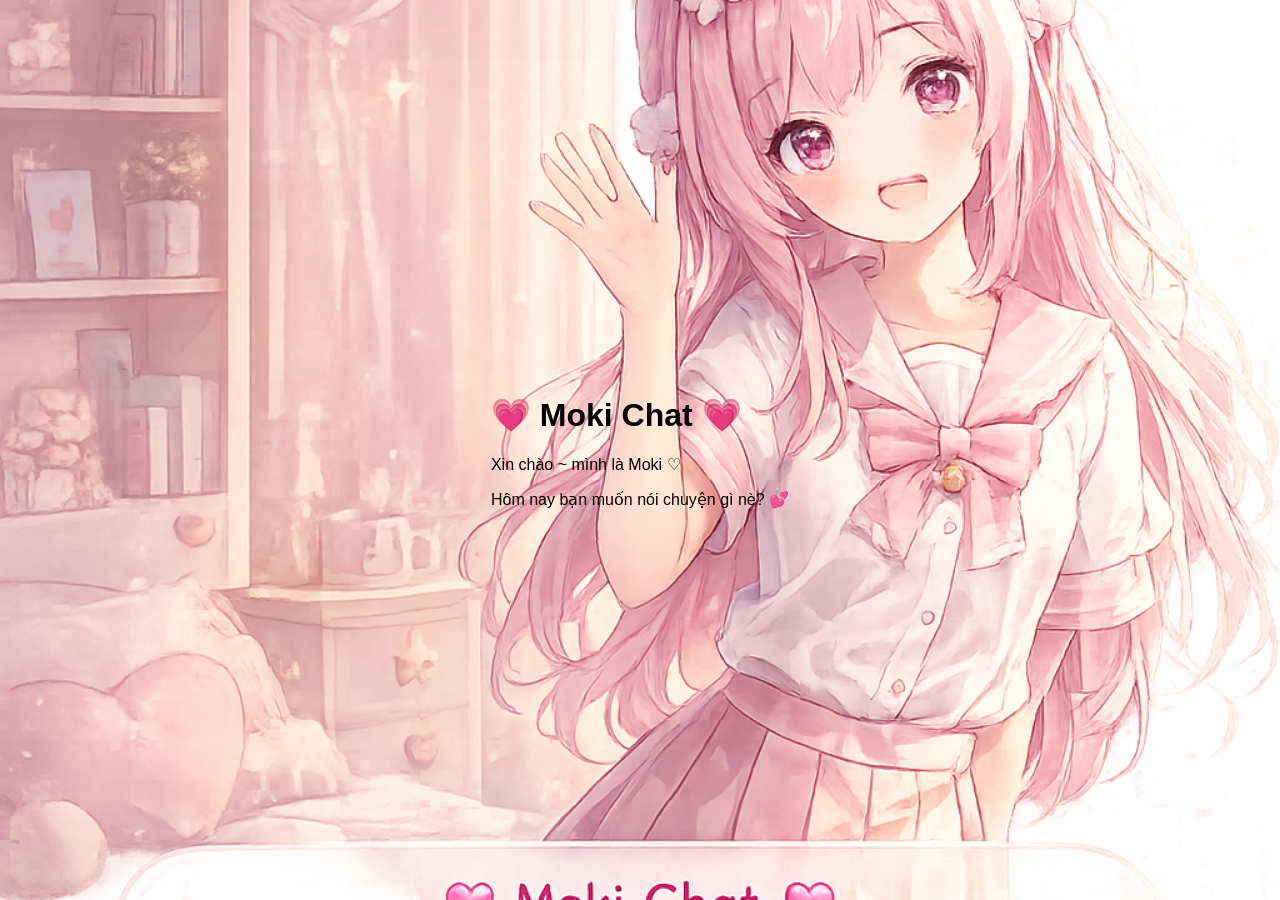
==== index.html @ d92df963 "Update index.html" ====
<!DOCTYPE html>
<html lang="vi">
<head>
  <meta charset="UTF-8">
  <title>Moki Chat</title>
  <link rel="stylesheet" href="style.css">
</head>

<body>

  <div class="dialog-box">
    <h1>💗 Moki Chat 💗</h1>
    <p>Xin chào ~ mình là Moki ♡</p>
    <p>Hôm nay bạn muốn nói chuyện gì nè? 💕</p>
  </div>

</body>
</html>
---- style.css ----
body {
  background-image: url("images/file_00000000a2d072068c06a018a07425f1.png");
  background-size: cover;
  background-position: center;
  background-repeat: no-repeat;
}body {
  margin: 0;
  min-height: 100vh;

  background-image: url("images/file_00000000a2d072068c06a018a07425f1.png");
  background-size: cover;
  background-position: center;
  background-repeat: no-repeat;

  display: flex;
  justify-content: center;
  align-items: center;

  font-family: "Segoe UI", sans-serif;
}
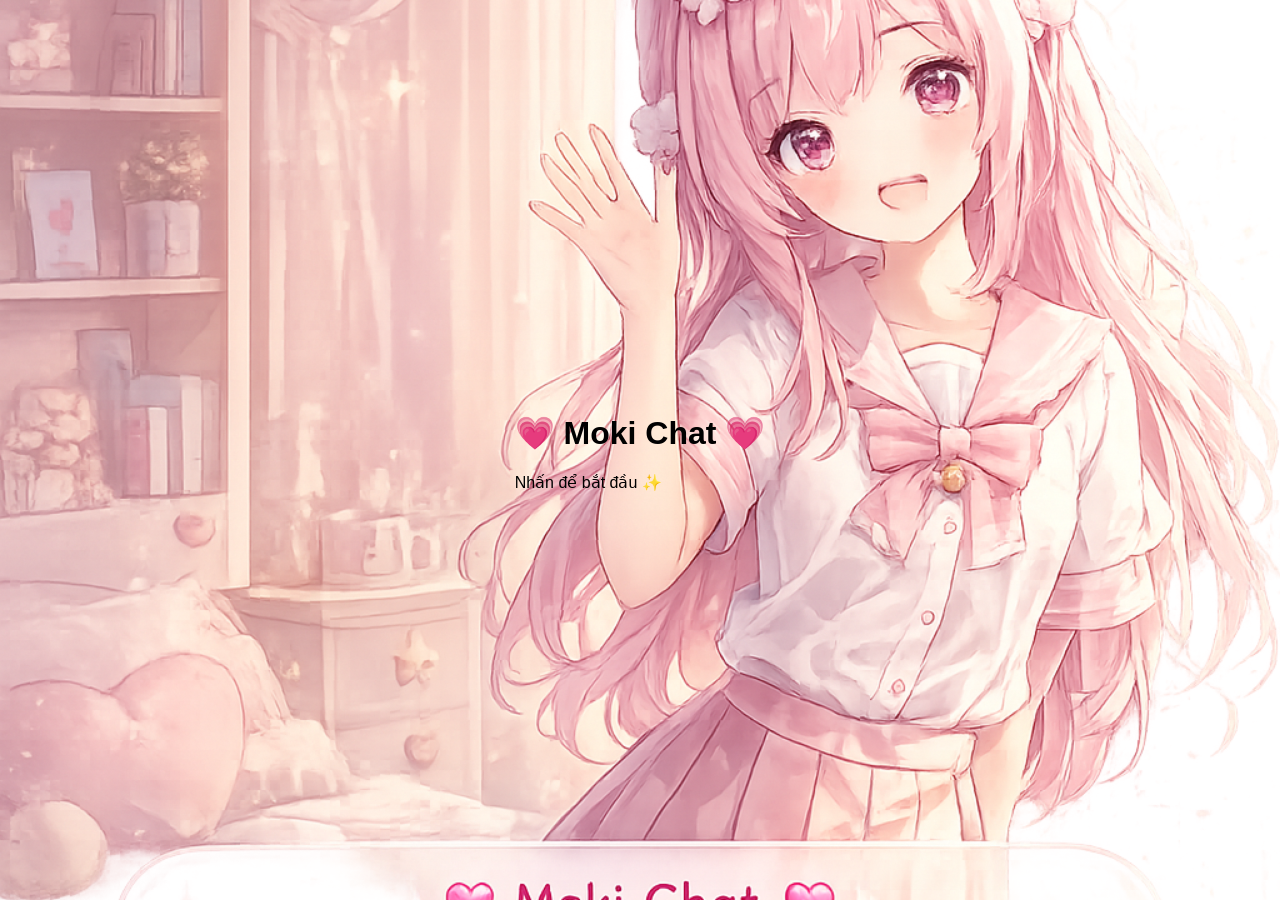
==== commit d41baa62: "Add start screen for Moki Chat Replaced the dialog box with a start screen that initiates the game." ====
--- a/index.html
+++ b/index.html
@@ -8,11 +8,19 @@
 
 <body>
 
-  <div class="dialog-box">
-    <h1>💗 Moki Chat 💗</h1>
-    <p>Xin chào ~ mình là Moki ♡</p>
-    <p>Hôm nay bạn muốn nói chuyện gì nè? 💕</p>
+  <!-- Màn hình mở đầu -->
+  <div class="start-screen" onclick="enterGame()">
+    <div class="start-box">
+      <h1>💗 Moki Chat 💗</h1>
+      <p>Nhấn để bắt đầu ✨</p>
+    </div>
   </div>
+
+  <script>
+    function enterGame() {
+      window.location.href = "home.html";
+    }
+  </script>
 
 </body>
 </html>
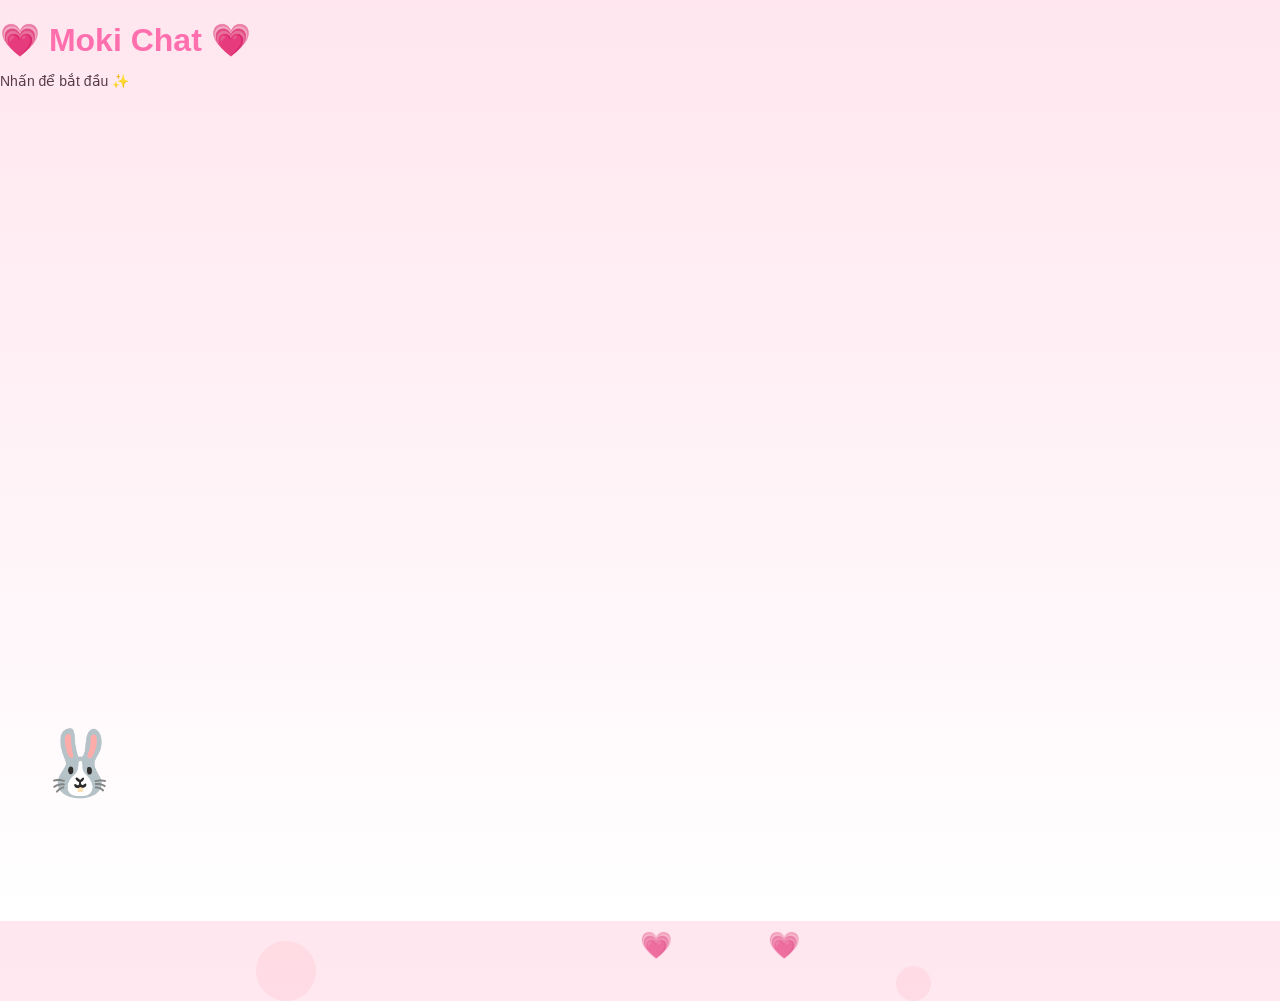
==== commit bd24bbc8: "Add decorative elements to index.html" ====
--- a/index.html
+++ b/index.html
@@ -24,3 +24,13 @@
 
 </body>
 </html>
+<!-- Bunny -->
+<div class="bunny">🐰</div>
+
+<!-- Tim bay -->
+<div class="heart">💗</div>
+<div class="heart delay">💗</div>
+
+<!-- Bong bóng -->
+<div class="bubble"></div>
+<div class="bubble small"></div>
--- a/style.css
+++ b/style.css
@@ -1,20 +1,190 @@
+/* RESET */
+* {
+  box-sizing: border-box;
+}
+
+/* BODY */
 body {
-  background-image: url("images/file_00000000a2d072068c06a018a07425f1.png");
-  background-size: cover;
-  background-position: center;
-  background-repeat: no-repeat;
-}body {
   margin: 0;
   min-height: 100vh;
+  background: linear-gradient(180deg, #ffe6ef, #fff);
+  font-family: "Segoe UI", sans-serif;
+  overflow: hidden;
+  position: relative;
+}
 
-  background-image: url("images/file_00000000a2d072068c06a018a07425f1.png");
-  background-size: cover;
-  background-position: center;
-  background-repeat: no-repeat;
+/* BẢNG TRẮNG */
+.dialog-box {
+  position: fixed;
+  bottom: 40px;
+  left: 50%;
+  transform: translateX(-50%);
+  width: 90%;
+  max-width: 680px;
+  background: white;
+  border-radius: 30px;
+  padding: 26px 30px;
+  box-shadow: 0 18px 40px rgba(255, 150, 200, 0.45);
+  z-index: 10;
+}
 
-  display: flex;
-  justify-content: center;
-  align-items: center;
+/* 🐰 THỎ NHẢY */
+.bunny {
+  position: absolute;
+  font-size: 64px;
+  bottom: 120px;
+  left: 40px;
+  animation: bunnyJump 2.5s ease-in-out infinite;
+}
 
-  font-family: "Segoe UI", sans-serif;
+@keyframes bunnyJump {
+  0% { transform: translateY(0); }
+  50% { transform: translateY(-30px); }
+  100% { transform: translateY(0); }
 }
+
+/* 💗 TIM BAY */
+.heart {
+  position: absolute;
+  font-size: 26px;
+  bottom: -40px;
+  left: 50%;
+  animation: heartFloat 6s linear infinite;
+  opacity: 0.7;
+}
+
+.heart.delay {
+  left: 60%;
+  animation-delay: 3s;
+}
+
+@keyframes heartFloat {
+  0% {
+    transform: translateY(0) scale(1);
+    opacity: 0;
+  }
+  20% { opacity: 1; }
+  100% {
+    transform: translateY(-120vh) scale(1.5);
+    opacity: 0;
+  }
+}
+
+/* 🫧 BONG BÓNG */
+.bubble {
+  position: absolute;
+  width: 60px;
+  height: 60px;
+  border-radius: 50%;
+  background: rgba(255, 182, 193, 0.25);
+  bottom: -80px;
+  left: 20%;
+  animation: bubbleUp 10s linear infinite;
+}
+
+.bubble.small {
+  width: 35px;
+  height: 35px;
+  left: 70%;
+  animation-duration: 7s;
+}
+
+@keyframes bubbleUp {
+  0% {
+    transform: translateY(0);
+    opacity: 0;
+  }
+  20% { opacity: 1; }
+  100% {
+    transform: translateY(-130vh);
+    opacity: 0;
+  }
+}.dialog-box {
+  position: fixed;
+  bottom: 40px;
+  left: 50%;
+  transform: translateX(-50%);
+
+  width: 92%;
+  max-width: 680px;
+
+  background: rgba(255, 255, 255, 0.94);
+  border-radius: 30px;
+  padding: 28px 32px;
+
+  box-shadow: 0 18px 40px rgba(255, 150, 200, 0.45);
+
+  font-size: 18px;
+  color: #4a2f3b;
+  line-height: 1.7;
+
+  z-index: 5;
+  animation: pop 0.45s ease-out;
+}
+
+/* TEXT */
+.dialog-box p {
+  margin: 0;
+  font-weight: 500;
+}
+
+/* ANIMATION */
+@keyframes pop {
+  0% {
+    transform: translateX(-50%) scale(0.95);
+    opacity: 0;
+  }
+  60% {
+    transform: translateX(-50%) scale(1.03);
+  }
+  100% {
+    transform: translateX(-50%) scale(1);
+    opacity: 1;
+  }
+}}
+
+.start-box p {
+  color: #5a3a4a;
+  font-size: 14px;
+}
+
+/* Hiệu ứng tưng tưng */
+@keyframes float {
+  0% { transform: translateY(0); }
+  50% { transform: translateY(-12px); }
+  100% { transform: translateY(0); }
+}
+.start-box h1 {
+  color: #ff6fae;
+  margin-bottom: 8px;
+}
+
+.start-box p {
+  color: #5a3a4a;
+  font-size: 14px;
+}
+
+/* Hiệu ứng tưng tưng */
+@keyframes float {
+  0% { transform: translateY(0); }
+  50% { transform: translateY(-12px); }
+  100% { transform: translateY(0); }
+}  }animation: float 3s ease-in-out infinite;
+}
+
+.start-box h1 {
+  color: #ff6fae;
+  margin-bottom: 8px;
+}
+
+.start-box p {
+  color: #5a3a4a;
+  font-size: 14px;
+}
+
+/* Hiệu ứng tưng tưng */
+@keyframes float {
+  0% { transform: translateY(0); }
+  50% { transform: translateY(-12px); }
+  100% { transform: translateY(0); }
+  }
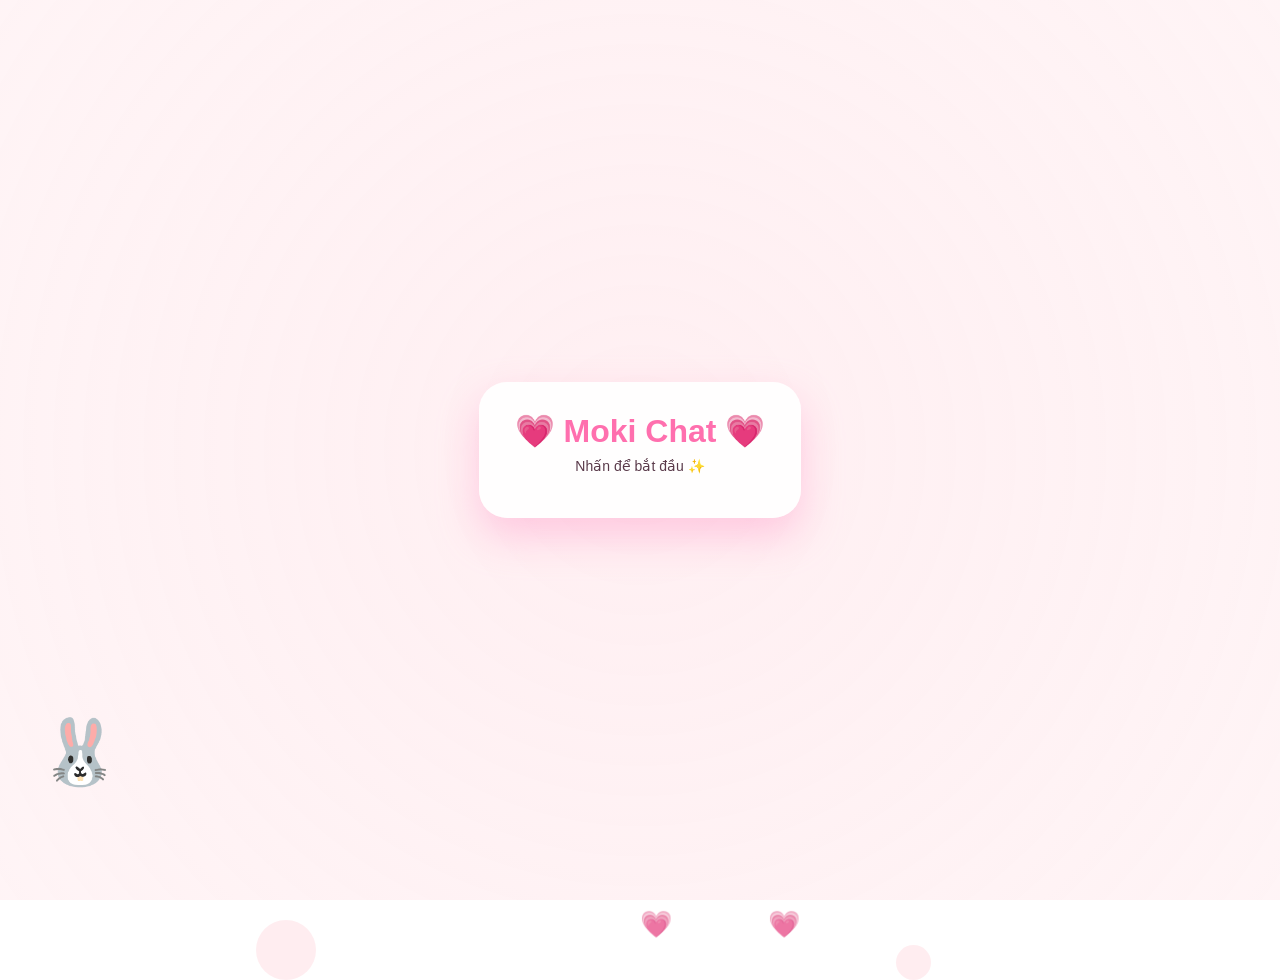
==== commit e4ff770f: "Refactor index.html with new structure and styles Updated the stylesheet link and modified the body " ====
--- a/index.html
+++ b/index.html
@@ -3,12 +3,19 @@
 <head>
   <meta charset="UTF-8">
   <title>Moki Chat</title>
-  <link rel="stylesheet" href="style.css">
+  <link rel="stylesheet" href="./style.css">
 </head>
 
-<body>
+<body class="start-bg">
 
-  <!-- Màn hình mở đầu -->
+  <!-- Thỏ + hiệu ứng tự động -->
+  <div class="bunny">🐰</div>
+  <div class="heart">💗</div>
+  <div class="heart delay">💗</div>
+  <div class="bubble"></div>
+  <div class="bubble small"></div>
+
+  <!-- Màn bắt đầu -->
   <div class="start-screen" onclick="enterGame()">
     <div class="start-box">
       <h1>💗 Moki Chat 💗</h1>
@@ -23,14 +30,4 @@
   </script>
 
 </body>
-</html>
-<!-- Bunny -->
-<div class="bunny">🐰</div>
-
-<!-- Tim bay -->
-<div class="heart">💗</div>
-<div class="heart delay">💗</div>
-
-<!-- Bong bóng -->
-<div class="bubble"></div>
-<div class="bubble small"></div>
+    </html>
--- a/style.css
+++ b/style.css
@@ -3,38 +3,140 @@
   box-sizing: border-box;
 }
 
-/* BODY */
-body {
+/* ===== START SCREEN ===== */
+.start-bg {
   margin: 0;
   min-height: 100vh;
-  background: linear-gradient(180deg, #ffe6ef, #fff);
+  background-image: url("./images/bg.png");
+  background-size: cover;
+  background-position: center;
+  background-repeat: no-repeat;
   font-family: "Segoe UI", sans-serif;
   overflow: hidden;
   position: relative;
 }
 
-/* BẢNG TRẮNG */
+/* Phấn hồng phủ nhẹ */
+.start-bg::after {
+  content: "";
+  position: fixed;
+  inset: 0;
+  background: radial-gradient(
+    circle at center,
+    rgba(255, 192, 203, 0.25),
+    rgba(255, 182, 193, 0.15)
+  );
+  pointer-events: none;
+  z-index: 1;
+}
+
+/* Màn click */
+.start-screen {
+  position: fixed;
+  inset: 0;
+  display: flex;
+  justify-content: center;
+  align-items: center;
+  z-index: 5;
+  cursor: pointer;
+}
+
+/* Bảng trắng */
+.start-box {
+  background: rgba(255, 255, 255, 0.9);
+  padding: 30px 36px;
+  border-radius: 28px;
+  text-align: center;
+  box-shadow: 0 18px 40px rgba(255, 150, 200, 0.45);
+  animation: float 3s ease-in-out infinite;
+}
+
+.start-box h1 {
+  margin: 0;
+  color: #ff6fae;
+}
+
+.start-box p {
+  margin-top: 8px;
+  color: #5a3a4a;
+  font-size: 14px;
+}
+
+/* ===== CHAT SCREEN ===== */
+.chat-bg {
+  margin: 0;
+  min-height: 100vh;
+  background: #fff5f8;
+  font-family: "Segoe UI", sans-serif;
+}
+
 .dialog-box {
   position: fixed;
   bottom: 40px;
   left: 50%;
   transform: translateX(-50%);
-  width: 90%;
+  width: 92%;
   max-width: 680px;
   background: white;
   border-radius: 30px;
-  padding: 26px 30px;
-  box-shadow: 0 18px 40px rgba(255, 150, 200, 0.45);
-  z-index: 10;
-}
-
-/* 🐰 THỎ NHẢY */
+  padding: 28px 32px;
+  box-shadow: 0 18px 40px rgba(255, 150, 200, 0.4);
+  font-size: 18px;
+  color: #4a2f3b;
+}
+
+/* ===== ANIMATION ===== */
+
+/* Tưng tưng */
+@keyframes float {
+  0% { transform: translateY(0); }
+  50% { transform: translateY(-14px); }
+  100% { transform: translateY(0); }
+}
+
+/* 🐰 Thỏ */
 .bunny {
   position: absolute;
   font-size: 64px;
-  bottom: 120px;
+  bottom: 110px;
   left: 40px;
+  z-index: 4;
   animation: bunnyJump 2.5s ease-in-out infinite;
+}
+
+@keyframes bunnyJump {
+  0% { transform: translateY(0); }
+  50% { transform: translateY(-28px); }
+  100% { transform: translateY(0); }
+}
+
+/* 💗 Tim */
+.heart {
+  position: absolute;
+  font-size: 26px;
+  bottom: -40px;
+  left: 50%;
+  z-index: 3;
+  animation: heartFloat 6s linear infinite;
+}
+
+.heart.delay {
+  left: 60%;
+  animation-delay: 3s;
+}
+
+@keyframes heartFloat {
+  0% { transform: translateY(0); opacity: 0; }
+  20% { opacity: 1; }
+  100% { transform: translateY(-120vh); opacity: 0; }
+}
+
+/* 🫧 Bong bóng */
+.bubble {
+  position: absolute;
+  width: 60px;
+  height: 60px;
+  border-radius  animation: bunnyJump 2.5s ease-in-out infinite;
 }
 
 @keyframes bunnyJump {
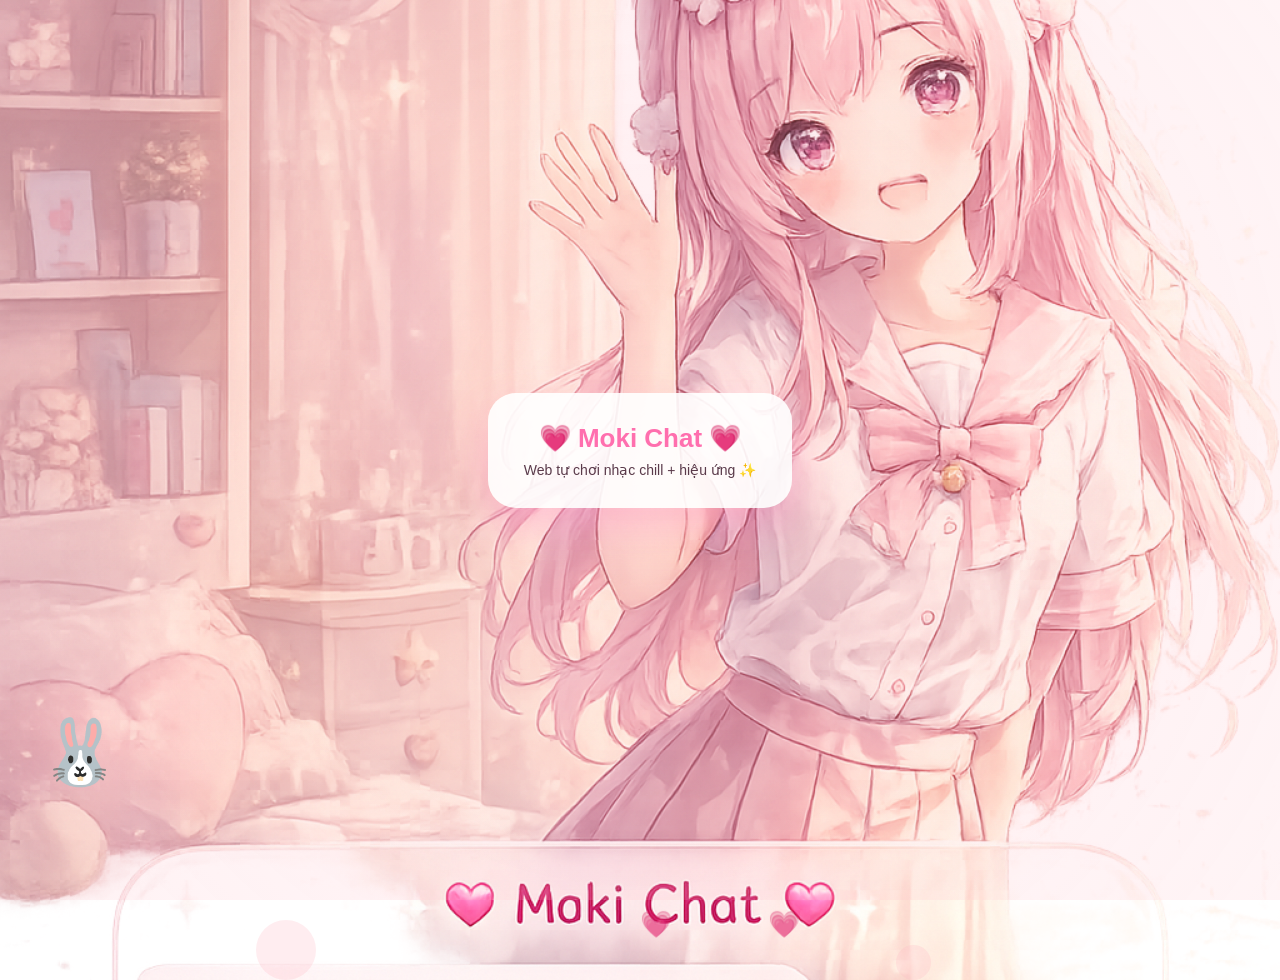
==== commit ec14f6dc: "Update index.html" ====
--- a/index.html
+++ b/index.html
@@ -3,31 +3,67 @@
 <head>
   <meta charset="UTF-8">
   <title>Moki Chat</title>
-  <link rel="stylesheet" href="./style.css">
+  <link rel="stylesheet" href="style.css">
 </head>
-
 <body class="start-bg">
 
-  <!-- Thỏ + hiệu ứng tự động -->
+  <!-- Thỏ + tim + bong bóng -->
   <div class="bunny">🐰</div>
   <div class="heart">💗</div>
   <div class="heart delay">💗</div>
   <div class="bubble"></div>
   <div class="bubble small"></div>
 
-  <!-- Màn bắt đầu -->
-  <div class="start-screen" onclick="enterGame()">
+  <!-- Start screen -->
+  <div class="start-screen">
     <div class="start-box">
       <h1>💗 Moki Chat 💗</h1>
-      <p>Nhấn để bắt đầu ✨</p>
+      <p>Web tự chơi nhạc chill + hiệu ứng ✨</p>
     </div>
   </div>
 
   <script>
-    function enterGame() {
-      window.location.href = "home.html";
+    // ===== Web Audio API =====
+    const AudioContext = window.AudioContext || window.webkitAudioContext;
+    const ctx = new AudioContext();
+
+    // ===== Tạo nhạc nền chill =====
+    function playChillLoop() {
+      const osc1 = ctx.createOscillator();
+      const gain1 = ctx.createGain();
+      osc1.type = 'sine';
+      osc1.frequency.value = 220; // nốt A3
+      gain1.gain.value = 0.02; // âm lượng nhỏ, chill
+      osc1.connect(gain1).connect(ctx.destination);
+      osc1.start();
+      osc1.stop(ctx.currentTime + 2);
+
+      // random nốt tiếp theo
+      setTimeout(playChillLoop, 500 + Math.random() * 1000);
     }
+
+    // ===== Tạo hiệu ứng phép thuật =====
+    function playMagic() {
+      const osc = ctx.createOscillator();
+      const gain = ctx.createGain();
+      osc.type = 'triangle';
+      osc.frequency.setValueAtTime(600, ctx.currentTime);
+      osc.frequency.exponentialRampToValueAtTime(1200, ctx.currentTime + 0.3);
+      gain.gain.setValueAtTime(0.2, ctx.currentTime);
+      gain.gain.exponentialRampToValueAtTime(0.001, ctx.currentTime + 0.3);
+      osc.connect(gain).connect(ctx.destination);
+      osc.start();
+      osc.stop(ctx.currentTime + 0.3);
+    }
+
+    // ===== Tự động bật khi người dùng click 1 lần =====
+    document.body.addEventListener('click', function startAudio() {
+      ctx.resume(); // cần resume context khi browser chặn autoplay
+      playMagic(); // phép thuật 1 lần
+      playChillLoop(); // nhạc nền chill loop
+      document.body.removeEventListener('click', startAudio);
+    });
   </script>
 
 </body>
-    </html>
+</html>
--- a/style.css
+++ b/style.css
@@ -1,23 +1,27 @@
 /* RESET */
 * {
   box-sizing: border-box;
-}
-
-/* ===== START SCREEN ===== */
-.start-bg {
   margin: 0;
+  padding: 0;
+}
+
+/* ===== BODY – START SCREEN ===== */
+body.start-bg {
   min-height: 100vh;
-  background-image: url("./images/bg.png");
+
+  /* BACKGROUND ANIME */
+  background-image: url("./images/file_00000000a2d072068c06a018a07425f1.png");
   background-size: cover;
   background-position: center;
   background-repeat: no-repeat;
+
   font-family: "Segoe UI", sans-serif;
   overflow: hidden;
   position: relative;
 }
 
-/* Phấn hồng phủ nhẹ */
-.start-bg::after {
+/* PHẤN HỒNG PHỦ NHẸ */
+body.start-bg::after {
   content: "";
   position: fixed;
   inset: 0;
@@ -30,11 +34,265 @@
   z-index: 1;
 }
 
-/* Màn click */
+/* START SCREEN – BẢNG CLICK */
 .start-screen {
   position: fixed;
   inset: 0;
   display: flex;
+  justify-content: center;
+  align-items: center;
+  z-index: 5;
+  cursor: pointer;
+}
+
+.start-box {
+  background: rgba(255, 255, 255, 0.9);
+  padding: 30px 36px;
+  border-radius: 28px;
+  text-align: center;
+  box-shadow: 0 18px 40px rgba(255, 150, 200, 0.45);
+  animation: float 3s ease-in-out infinite;
+}
+
+.start-box h1 {
+  margin: 0;
+  color: #ff6fae;
+  font-size: 26px;
+}
+
+.start-box p {
+  margin-top: 8px;
+  color: #5a3a4a;
+  font-size: 16px;
+}
+
+/* ===== FLOAT ANIMATION ===== */
+@keyframes float {
+  0% { transform: translateY(0); }
+  50% { transform: translateY(-14px); }
+  100% { transform: translateY(0); }
+}
+
+/* ===== CHAT SCREEN – NỀN TRẮNG ===== */
+body.chat-bg {
+  min-height: 100vh;
+  background: #fff5f8;
+  font-family: "Segoe UI", sans-serif;
+}
+
+/* DIALOG BOX */
+.dialog-box {
+  position: fixed;
+  bottom: 40px;
+  left: 50%;
+  transform: translateX(-50%);
+  width: 92%;
+  max-width: 680px;
+  background: white;
+  border-radius: 30px;
+  padding: 28px 32px;
+  box-shadow: 0 18px 40px rgba(255, 150, 200, 0.45);
+  font-size: 18px;
+  color: #4a2f3b;
+  line-height: 1.6;
+  z-index: 10;
+}
+
+/* ===== BUNNY + HEART + BUBBLE ANIMATION ===== */
+
+/* Thỏ nhảy cao */
+.bunny {
+  position: absolute;
+  font-size: 64px;
+  bottom: 140px; /* nâng cao hơn trước */
+  left: 40px;
+  z-index: 4;
+  animation: bunnyJump 2.5s ease-in-out infinite;
+}
+
+@keyframes bunnyJump {
+  0% { transform: translateY(0); }
+  25% { transform: translateY(-40px); }
+  50% { transform: translateY(-50px); }
+  75% { transform: translateY(-40px); }
+  100% { transform: translateY(0); }
+}
+
+/* Tim bay */
+.heart {
+  position: absolute;
+  font-size: 26px;
+  bottom: -40px;
+  left: 50%;
+  z-index: 3;
+  animation: heartFloat 6s linear infinite;
+  opacity: 0.7;
+}
+
+.heart.delay {
+  left: 60%;
+  animation-delay: 3s;
+}
+
+@keyframes heartFloat {
+  0% { transform: translateY(0) scale(1); opacity: 0; }
+  20% { opacity: 1; }
+  100% { transform: translateY(-120vh) scale(1.5); opacity: 0; }
+}
+
+/* Bong bóng */
+.bubble {
+  position: absolute;
+  width: 60px;
+  height: 60px;
+  border-radius: 50%;
+  background: rgba(255, 182, 193, 0.25);
+  bottom: -80px;
+  left: 20%;
+  z-index: 2;
+  animation: bubbleUp 10s linear infinite;
+}
+
+.bubble.small {
+  width: 35px;
+  height: 35px;
+  left: 70%;
+  animation-duration: 7s;
+}
+
+@keyframes bubbleUp {
+  0% { transform: translateY(0); opacity: 0; }
+  20% { opacity: 1; }
+  100% { transform: translateY(-130vh); opacity: 0; }
+  }/* START SCREEN – BẢNG CLICK */
+.start-screen {
+  position: fixed;
+  inset: 0;
+  display: flex;
+  justify-content: center;
+  align-items: center;
+  z-index: 5;
+  cursor: pointer;
+}
+
+.start-box {
+  background: rgba(255, 255, 255, 0.9);
+  padding: 30px 36px;
+  border-radius: 28px;
+  text-align: center;
+  box-shadow: 0 18px 40px rgba(255, 150, 200, 0.45);
+  animation: float 3s ease-in-out infinite;
+}
+
+.start-box h1 {
+  margin: 0;
+  color: #ff6fae;
+  font-size: 26px;
+}
+
+.start-box p {
+  margin-top: 8px;
+  color: #5a3a4a;
+  font-size: 16px;
+}
+
+/* ===== FLOAT ANIMATION ===== */
+@keyframes float {
+  0% { transform: translateY(0); }
+  50% { transform: translateY(-14px); }
+  100% { transform: translateY(0); }
+}
+
+/* ===== CHAT SCREEN – NỀN TRẮNG ===== */
+body.chat-bg {
+  min-height: 100vh;
+  background: #fff5f8;
+  font-family: "Segoe UI", sans-serif;
+}
+
+/* DIALOG BOX */
+.dialog-box {
+  position: fixed;
+  bottom: 40px;
+  left: 50%;
+  transform: translateX(-50%);
+  width: 92%;
+  max-width: 680px;
+  background: white;
+  border-radius: 30px;
+  padding: 28px 32px;
+  box-shadow: 0 18px 40px rgba(255, 150, 200, 0.45);
+  font-size: 18px;
+  color: #4a2f3b;
+  line-height: 1.6;
+  z-index: 10;
+}
+
+/* ===== BUNNY + HEART + BUBBLE ANIMATION ===== */
+
+/* Thỏ nhảy */
+.bunny {
+  position: absolute;
+  font-size: 64px;
+  bottom: 110px;
+  left: 40px;
+  z-index: 4;
+  animation: bunnyJump 2.5s ease-in-out infinite;
+}
+
+@keyframes bunnyJump {
+  0% { transform: translateY(0); }
+  50% { transform: translateY(-28px); }
+  100% { transform: translateY(0); }
+}
+
+/* Tim bay */
+.heart {
+  position: absolute;
+  font-size: 26px;
+  bottom: -40px;
+  left: 50%;
+  z-index: 3;
+  animation: heartFloat 6s linear infinite;
+  opacity: 0.7;
+}
+
+.heart.delay {
+  left: 60%;
+  animation-delay: 3s;
+}
+
+@keyframes heartFloat {
+  0% { transform: translateY(0) scale(1); opacity: 0; }
+  20% { opacity: 1; }
+  100% { transform: translateY(-120vh) scale(1.5); opacity: 0; }
+}
+
+/* Bong bóng */
+.bubble {
+  position: absolute;
+  width: 60px;
+  height: 60px;
+  border-radius: 50%;
+  background: rgba(255, 182, 193, 0.25);
+  bottom: -80px;
+  left: 20%;
+  z-index: 2;
+  animation: bubbleUp 10s linear infinite;
+}
+
+.bubble.small {
+  width: 35px;
+  height: 35px;
+  left: 70%;
+  animation-duration: 7s;
+}
+
+@keyframes bubbleUp {
+  0% { transform: translateY(0); opacity: 0; }
+  20% { opacity: 1; }
+  100% { transform: translateY(-130vh); opacity: 0; }
+  }  display: flex;
   justify-content: center;
   align-items: center;
   z-index: 5;
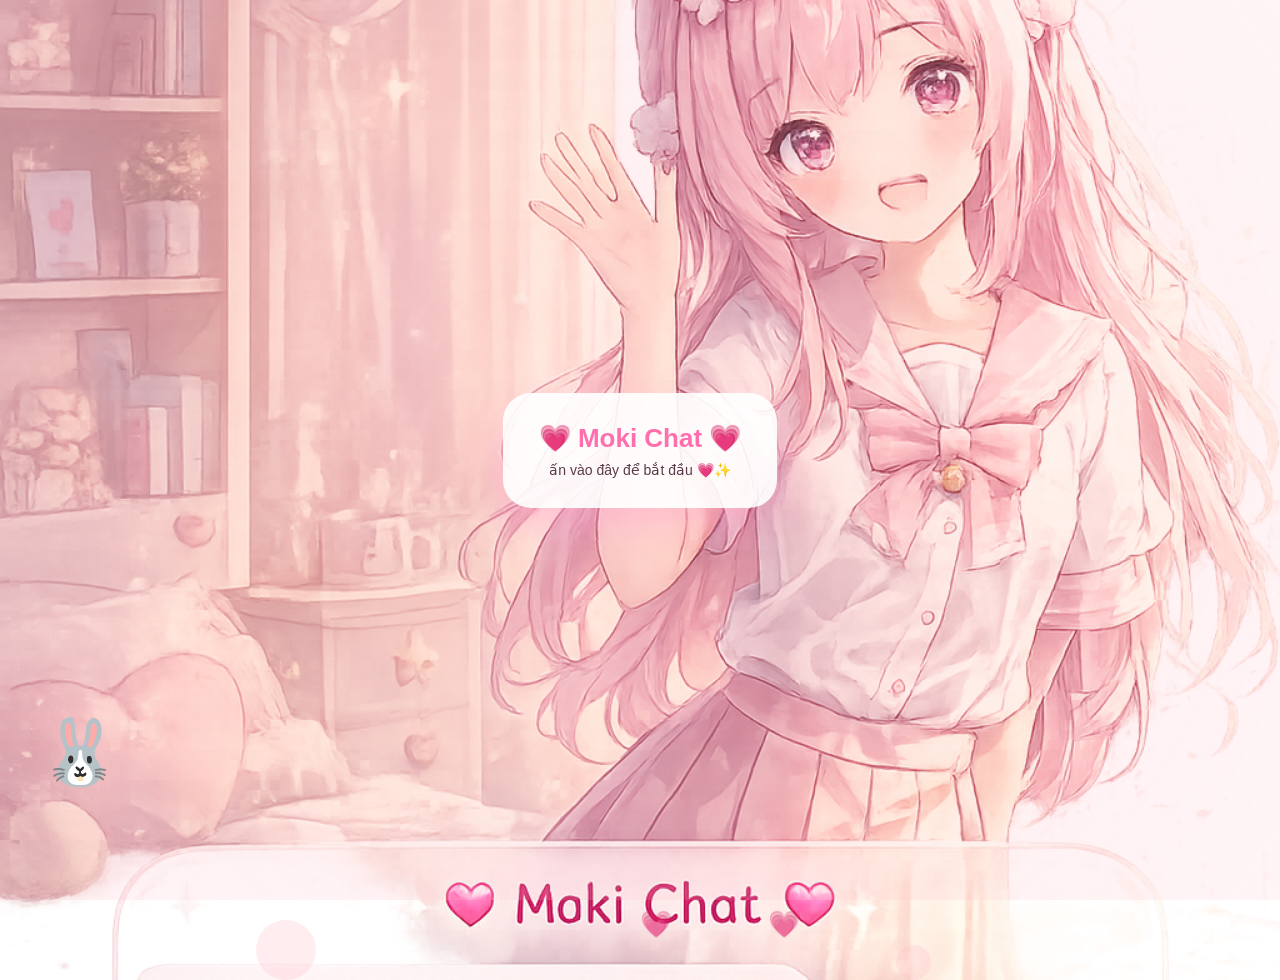
==== commit d75bc884: "Update index.html" ====
--- a/index.html
+++ b/index.html
@@ -18,7 +18,7 @@
   <div class="start-screen">
     <div class="start-box">
       <h1>💗 Moki Chat 💗</h1>
-      <p>Web tự chơi nhạc chill + hiệu ứng ✨</p>
+      <p>ấn vào đây để bắt đầu 💗✨</p>
     </div>
   </div>
 
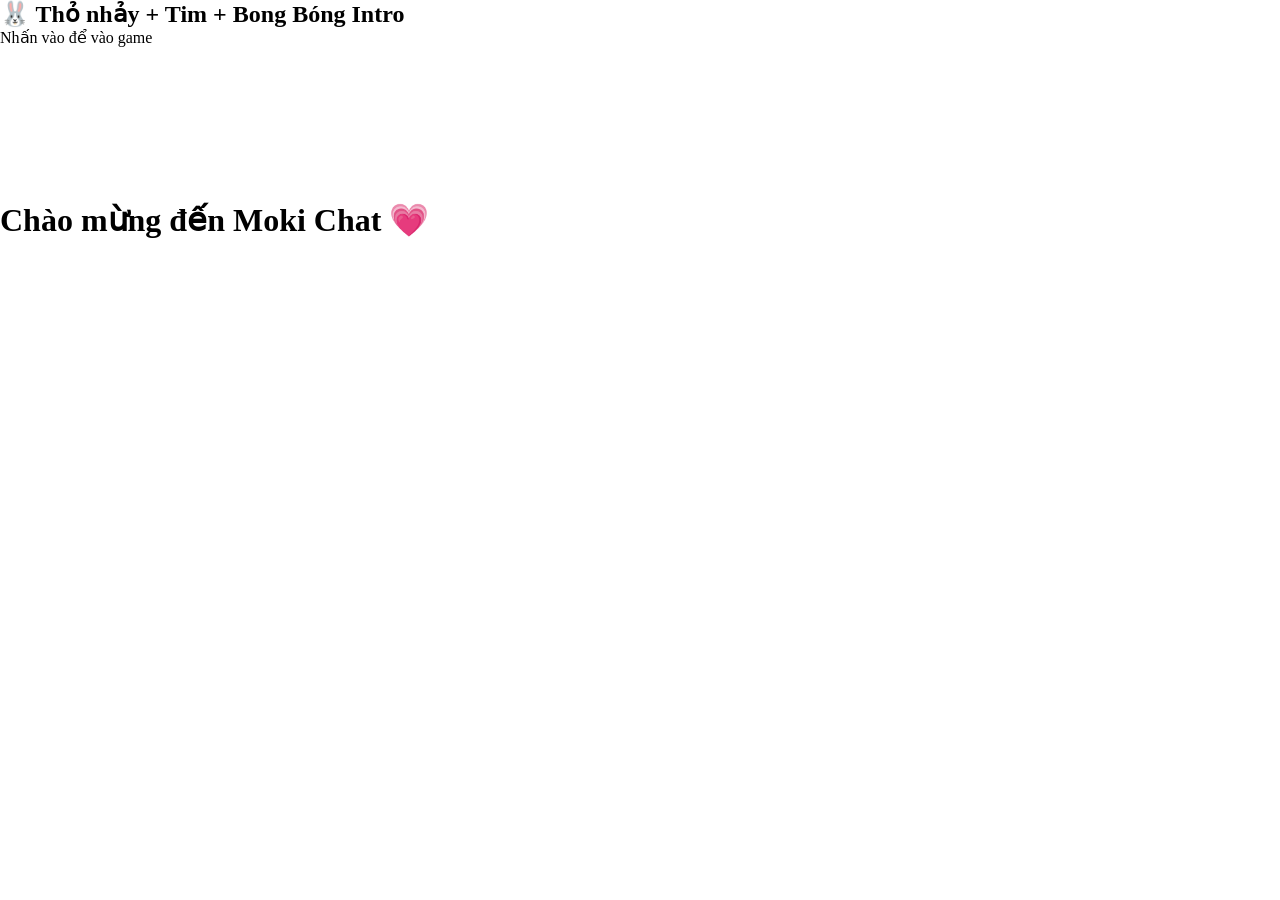
==== commit 2bd445ed: "Update index.html" ====
--- a/index.html
+++ b/index.html
@@ -5,65 +5,22 @@
   <title>Moki Chat</title>
   <link rel="stylesheet" href="style.css">
 </head>
-<body class="start-bg">
+<body>
 
-  <!-- Thỏ + tim + bong bóng -->
-  <div class="bunny">🐰</div>
-  <div class="heart">💗</div>
-  <div class="heart delay">💗</div>
-  <div class="bubble"></div>
-  <div class="bubble small"></div>
-
-  <!-- Start screen -->
-  <div class="start-screen">
-    <div class="start-box">
-      <h1>💗 Moki Chat 💗</h1>
-      <p>ấn vào đây để bắt đầu 💗✨</p>
-    </div>
+  <!-- ======= 1. INTRO thỏ nhảy ======= -->
+  <div id="introScreen">
+    <h2>🐰 Thỏ nhảy + Tim + Bong Bóng Intro</h2>
+    <p>Nhấn vào để vào game</p>
   </div>
 
-  <script>
-    // ===== Web Audio API =====
-    const AudioContext = window.AudioContext || window.webkitAudioContext;
-    const ctx = new AudioContext();
+  <!-- ======= 2. CINEMATIC trần nhà ======= -->
+  <canvas id="roomCanvas"></canvas>
+  <div class="blink-overlay"></div>
+  <div class="welcome-box" id="welcomeBox">
+    <h1>Chào mừng đến Moki Chat 💗</h1>
+  </div>
 
-    // ===== Tạo nhạc nền chill =====
-    function playChillLoop() {
-      const osc1 = ctx.createOscillator();
-      const gain1 = ctx.createGain();
-      osc1.type = 'sine';
-      osc1.frequency.value = 220; // nốt A3
-      gain1.gain.value = 0.02; // âm lượng nhỏ, chill
-      osc1.connect(gain1).connect(ctx.destination);
-      osc1.start();
-      osc1.stop(ctx.currentTime + 2);
-
-      // random nốt tiếp theo
-      setTimeout(playChillLoop, 500 + Math.random() * 1000);
-    }
-
-    // ===== Tạo hiệu ứng phép thuật =====
-    function playMagic() {
-      const osc = ctx.createOscillator();
-      const gain = ctx.createGain();
-      osc.type = 'triangle';
-      osc.frequency.setValueAtTime(600, ctx.currentTime);
-      osc.frequency.exponentialRampToValueAtTime(1200, ctx.currentTime + 0.3);
-      gain.gain.setValueAtTime(0.2, ctx.currentTime);
-      gain.gain.exponentialRampToValueAtTime(0.001, ctx.currentTime + 0.3);
-      osc.connect(gain).connect(ctx.destination);
-      osc.start();
-      osc.stop(ctx.currentTime + 0.3);
-    }
-
-    // ===== Tự động bật khi người dùng click 1 lần =====
-    document.body.addEventListener('click', function startAudio() {
-      ctx.resume(); // cần resume context khi browser chặn autoplay
-      playMagic(); // phép thuật 1 lần
-      playChillLoop(); // nhạc nền chill loop
-      document.body.removeEventListener('click', startAudio);
-    });
-  </script>
-
+  <!-- ======= 3. JS ======= -->
+  <script src="script.js"></script>
 </body>
-</html>
+  </html>
--- a/style.css
+++ b/style.css
@@ -35,6 +35,266 @@
 }
 
 /* START SCREEN – BẢNG CLICK */
+.start-screen {
+  position: fixed;
+  inset: 0;
+  display: flex;
+  justify-content: center;
+  align-items: center;
+  z-index: 5;
+  cursor: pointer;
+}
+
+.start-box {
+  background: rgba(255, 255, 255, 0.9);
+  padding: 30px 36px;
+  border-radius: 28px;
+  text-align: center;
+  box-shadow: 0 18px 40px rgba(255, 150, 200, 0.45);
+  animation: float 3s ease-in-out infinite;
+}
+
+.start-box h1 {
+  margin: 0;
+  color: #ff6fae;
+  font-size: 26px;
+}
+
+.start-box p {
+  margin-top: 8px;
+  color: #5a3a4a;
+  font-size: 16px;
+}
+
+/* ===== FLOAT ANIMATION ===== */
+@keyframes float {
+  0% { transform: translateY(0); }
+  50% { transform: translateY(-14px); }
+  100% { transform: translateY(0); }
+}
+
+/* ===== CHAT SCREEN – NỀN TRẮNG ===== */
+body.chat-bg {
+  min-height: 100vh;
+  background: #fff5f8;
+  font-family: "Segoe UI", sans-serif;
+}
+
+/* DIALOG BOX */
+.dialog-box {
+  position: fixed;
+  bottom: 40px;
+  left: 50%;
+  transform: translateX(-50%);
+  width: 92%;
+  max-width: 680px;
+  background: white;
+  border-radius: 30px;
+  padding: 28px 32px;
+  box-shadow: 0 18px 40px rgba(255, 150, 200, 0.45);
+  font-size: 18px;
+  color: #4a2f3b;
+  line-height: 1.6;
+  z-index: 10;
+}
+
+/* ===== BUNNY + HEART + BUBBLE ANIMATION ===== */
+
+/* Thỏ nhảy cao */
+.bunny {
+  position: absolute;
+  font-size: 64px;
+  bottom: 140px; /* nâng cao hơn trước */
+  left: 40px;
+  z-index: 4;
+  animation: bunnyJump 2.5s ease-in-out infinite;
+}
+
+@keyframes bunnyJump {
+  0% { transform: translateY(0); }
+  25% { transform: translateY(-40px); }
+  50% { transform: translateY(-50px); }
+  75% { transform: translateY(-40px); }
+  100% { transform: translateY(0); }
+}
+
+/* Tim bay */
+.heart {
+  position: absolute;
+  font-size: 26px;
+  bottom: -40px;
+  left: 50%;
+  z-index: 3;
+  animation: heartFloat 6s linear infinite;
+  opacity: 0.7;
+}
+
+.heart.delay {
+  left: 60%;
+  animation-delay: 3s;
+}
+
+@keyframes heartFloat {
+  0% { transform: translateY(0) scale(1); opacity: 0; }
+  20% { opacity: 1; }
+  100% { transform: translateY(-120vh) scale(1.5); opacity: 0; }
+}
+
+/* Bong bóng */
+.bubble {
+  position: absolute;
+  width: 60px;
+  height: 60px;
+  border-radius: 50%;
+  background: rgba(255, 182, 193, 0.25);
+  bottom: -80px;
+  left: 20%;
+  z-index: 2;
+  animation: bubbleUp 10s linear infinite;
+}
+
+.bubble.small {
+  width: 35px;
+  height: 35px;
+  left: 70%;
+  animation-duration: 7s;
+}
+
+@keyframes bubbleUp {
+  0% { transform: translateY(0); opacity: 0; }
+  20% { opacity: 1; }
+  100% { transform: translateY(-130vh); opacity: 0; }
+    }/* START SCREEN – BẢNG CLICK */
+.start-screen {
+  position: fixed;
+  inset: 0;
+  display: flex;
+  justify-content: center;
+  align-items: center;
+  z-index: 5;
+  cursor: pointer;
+}
+
+.start-box {
+  background: rgba(255, 255, 255, 0.9);
+  padding: 30px 36px;
+  border-radius: 28px;
+  text-align: center;
+  box-shadow: 0 18px 40px rgba(255, 150, 200, 0.45);
+  animation: float 3s ease-in-out infinite;
+}
+
+.start-box h1 {
+  margin: 0;
+  color: #ff6fae;
+  font-size: 26px;
+}
+
+.start-box p {
+  margin-top: 8px;
+  color: #5a3a4a;
+  font-size: 16px;
+}
+
+/* ===== FLOAT ANIMATION ===== */
+@keyframes float {
+  0% { transform: translateY(0); }
+  50% { transform: translateY(-14px); }
+  100% { transform: translateY(0); }
+}
+
+/* ===== CHAT SCREEN – NỀN TRẮNG ===== */
+body.chat-bg {
+  min-height: 100vh;
+  background: #fff5f8;
+  font-family: "Segoe UI", sans-serif;
+}
+
+/* DIALOG BOX */
+.dialog-box {
+  position: fixed;
+  bottom: 40px;
+  left: 50%;
+  transform: translateX(-50%);
+  width: 92%;
+  max-width: 680px;
+  background: white;
+  border-radius: 30px;
+  padding: 28px 32px;
+  box-shadow: 0 18px 40px rgba(255, 150, 200, 0.45);
+  font-size: 18px;
+  color: #4a2f3b;
+  line-height: 1.6;
+  z-index: 10;
+}
+
+/* ===== BUNNY + HEART + BUBBLE ANIMATION ===== */
+
+/* Thỏ nhảy cao */
+.bunny {
+  position: absolute;
+  font-size: 64px;
+  bottom: 140px; /* nâng cao hơn trước */
+  left: 40px;
+  z-index: 4;
+  animation: bunnyJump 2.5s ease-in-out infinite;
+}
+
+@keyframes bunnyJump {
+  0% { transform: translateY(0); }
+  25% { transform: translateY(-40px); }
+  50% { transform: translateY(-50px); }
+  75% { transform: translateY(-40px); }
+  100% { transform: translateY(0); }
+}
+
+/* Tim bay */
+.heart {
+  position: absolute;
+  font-size: 26px;
+  bottom: -40px;
+  left: 50%;
+  z-index: 3;
+  animation: heartFloat 6s linear infinite;
+  opacity: 0.7;
+}
+
+.heart.delay {
+  left: 60%;
+  animation-delay: 3s;
+}
+
+@keyframes heartFloat {
+  0% { transform: translateY(0) scale(1); opacity: 0; }
+  20% { opacity: 1; }
+  100% { transform: translateY(-120vh) scale(1.5); opacity: 0; }
+}
+
+/* Bong bóng */
+.bubble {
+  position: absolute;
+  width: 60px;
+  height: 60px;
+  border-radius: 50%;
+  background: rgba(255, 182, 193, 0.25);
+  bottom: -80px;
+  left: 20%;
+  z-index: 2;
+  animation: bubbleUp 10s linear infinite;
+}
+
+.bubble.small {
+  width: 35px;
+  height: 35px;
+  left: 70%;
+  animation-duration: 7s;
+}
+
+@keyframes bubbleUp {
+  0% { transform: translateY(0); opacity: 0; }
+  20% { opacity: 1; }
+  100% { transform: translateY(-130vh); opacity: 0; }
+    }/* START SCREEN – BẢNG CLICK */
 .start-screen {
   position: fixed;
   inset: 0;
